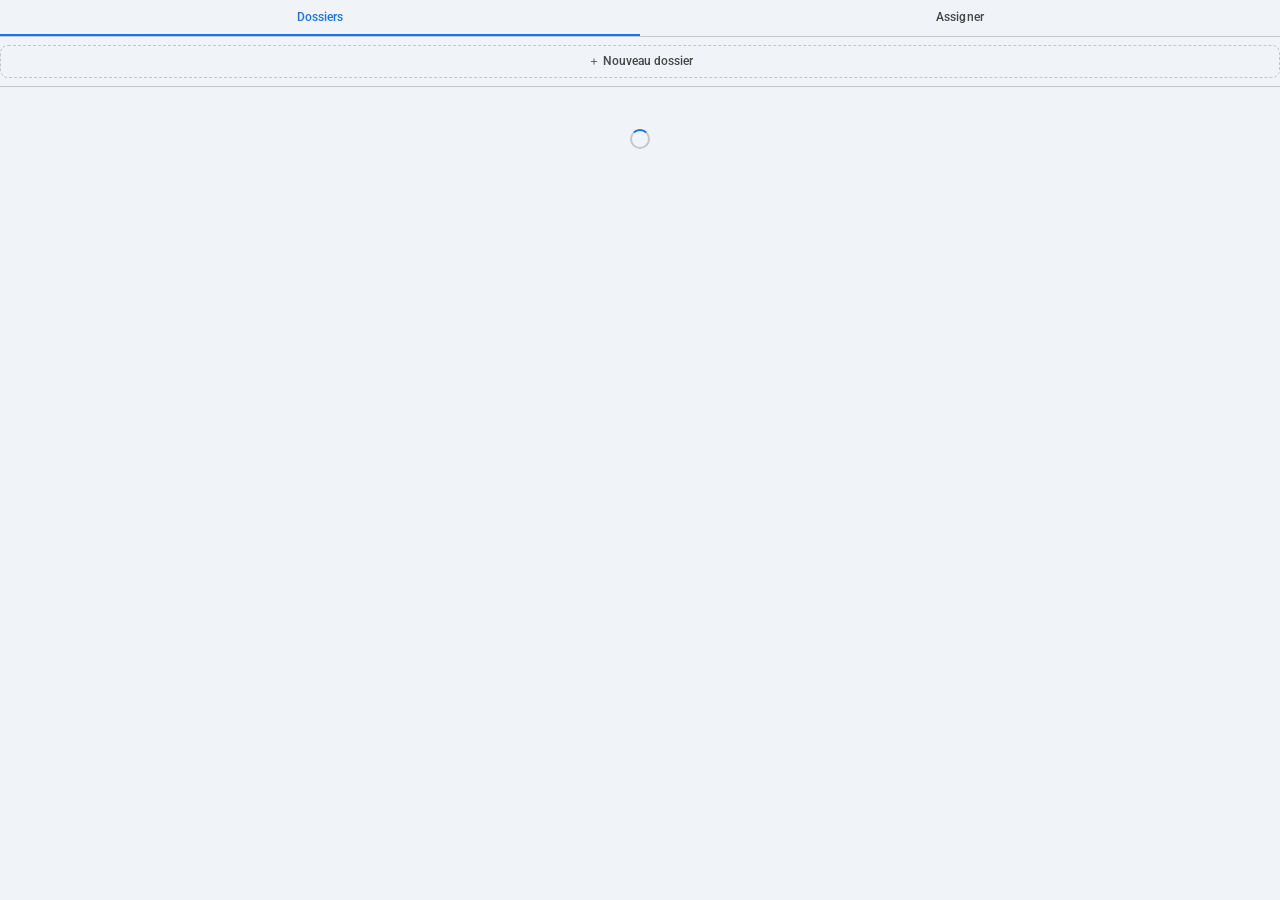
==== app/Sidebar.html @ 19b4f76b "Update Sidebar.html" ====
<!DOCTYPE html>
<html lang="fr">
<head>
<meta charset="UTF-8">
<style>
@import url('https://fonts.googleapis.com/css2?family=Google+Sans:wght@400;500;600&family=Roboto:wght@400;500&family=Roboto+Mono:wght@400;500&display=swap');

*, *::before, *::after { box-sizing: border-box; margin: 0; padding: 0; }

:root {
  --bg:       #f0f4f9;
  --surface:  #ffffff;
  --surface2: #f0f4f9;
  --border:   #c4c7c5;
  --border2:  #80868b;
  --text:     #1f1f1f;
  --text2:    #444746;
  --text3:    #5f6368;
  --accent:   #1a73e8;
  --accent2:  #1557b0;
  --danger:   #d93025;
  --warn:     #e37400;
  --success:  #188038;
  --radius:   8px;
  --radius-sm:4px;
}

body {
  font-family: 'Roboto', sans-serif;
  background: var(--bg);
  color: var(--text);
  font-size: 13px;
  padding: 0;
  min-height: 100vh;
  overflow-x: hidden;
}

::-webkit-scrollbar { width: 6px; }
::-webkit-scrollbar-track { background: transparent; }
::-webkit-scrollbar-thumb { background: var(--border); border-radius: 4px; }

/* ── TABS ── */
.tabs {
  display: flex;
  border-bottom: 1px solid var(--border);
  margin: 0;
  background: var(--bg);
}
.tab {
  flex: 1; padding: 10px 8px; text-align: center;
  font-size: 12px; font-weight: 500; font-family: 'Google Sans', 'Roboto', sans-serif;
  letter-spacing: 0.01em; cursor: pointer;
  color: var(--text2); border: none; background: transparent;
  border-bottom: 2px solid transparent;
  transition: color .15s, border-color .15s;
}
.tab:hover { color: var(--accent); background: rgba(26,115,232,.04); }
.tab.active { color: var(--accent); border-bottom-color: var(--accent); }

/* ── BUTTONS ── */
.btn {
  display: inline-flex; align-items: center; gap: 4px;
  height: 28px; padding: 0 12px; border-radius: var(--radius-sm);
  font-size: 12px; font-weight: 500; line-height: 1;
  font-family: 'Google Sans', 'Roboto', sans-serif;
  cursor: pointer; transition: all .15s; border: none;
  letter-spacing: 0.01em;
}
.btn-primary { background: var(--accent); color: #fff; }
.btn-primary:hover { background: var(--accent2); box-shadow: 0 1px 3px rgba(0,0,0,.2); }
.btn-ghost {
  background: transparent; color: var(--accent);
  border: 1px solid var(--border);
}
.btn-ghost:hover { background: rgba(26,115,232,.04); border-color: var(--accent); }
.btn-danger-soft { background: transparent; color: var(--danger); border: 1px solid rgba(217,48,37,.3); }
.btn-danger-soft:hover { background: rgba(217,48,37,.06); }
.btn-warn-soft { background: transparent; color: var(--warn); border: 1px solid rgba(227,116,0,.3); }
.btn-warn-soft:hover { background: rgba(227,116,0,.06); }
.btn-sm { padding: 5px 10px; }
.btn-full { width: 100%; justify-content: center; }

/* ── INPUT ── */
.input {
  width: 100%; height: 28px; padding: 0 10px;
  background: var(--surface); border: 1px solid var(--border);
  border-radius: var(--radius-sm); font-family: 'Roboto', sans-serif;
  font-size: 12px; line-height: 1; color: var(--text); outline: none;
  transition: border-color .15s, box-shadow .15s;
}
.input::placeholder { color: var(--text3); }
.input:focus {
  border-color: var(--accent);
  box-shadow: 0 0 0 2px rgba(26,115,232,.15);
}

.divider { border: none; border-top: 1px solid var(--border); margin: 8px 0; }

/* ── FOLDER CARD ── */
.folder-card {
  margin: 0 0 6px;
  background: var(--surface);
  border: 1px solid var(--border);
  border-radius: var(--radius);
  overflow: hidden;
  transition: box-shadow .2s, opacity .2s;
  position: relative;
}
.folder-card::before {
  content: ''; position: absolute; left: 0; top: 0; bottom: 0; width: 3px;
  background: var(--folder-color, transparent);
  border-radius: var(--radius) 0 0 var(--radius);
  box-shadow: var(--folder-color-shadow, none);
}
.folder-card:hover { box-shadow: 0 1px 4px rgba(0,0,0,.12); }
.folder-card.hidden-folder { opacity: .5; }
.folder-card.hidden-folder:hover { opacity: .75; }

.folder-header {
  display: flex; align-items: center; gap: 6px;
  padding: 8px 10px 8px 14px;
}
.folder-toggle {
  flex: 1; min-width: 0;
  display: flex; align-items: center; gap: 6px;
  background: none; border: none; padding: 0;
  cursor: pointer; color: inherit; text-align: left;
}
.folder-name {
  flex: 1; font-weight: 500; font-size: 13px;
  font-family: 'Google Sans', 'Roboto', sans-serif;
  overflow: hidden; text-overflow: ellipsis; white-space: nowrap;
  color: var(--text);
}
.folder-meta { display: flex; align-items: center; gap: 5px; flex-shrink: 0; }
.folder-count {
  font-size: 10px; font-weight: 500;
  font-family: 'Roboto Mono', monospace;
  color: var(--text2); background: var(--surface2);
  border: 1px solid var(--border); border-radius: 20px;
  padding: 1px 6px; min-width: 20px; text-align: center;
}

/* Pill visibilité dossier */
.vis-btn {
  padding: 2px 8px; border-radius: 20px;
  font-size: 11px; font-weight: 500;
  font-family: 'Google Sans', 'Roboto', sans-serif;
  cursor: pointer;
  border: 1px solid var(--border);
  background: var(--surface); color: var(--text2);
  transition: all .15s; white-space: nowrap;
}
.vis-btn:hover { border-color: var(--accent); color: var(--accent); background: rgba(26,115,232,.04); }
.vis-btn.is-hidden { color: var(--text3); }

.folder-chevron {
  width: 16px; height: 16px; flex-shrink: 0;
  color: var(--text3); transition: transform .2s ease;
  display: flex; align-items: center; justify-content: center;
}
.folder-chevron.open { transform: rotate(90deg); }

/* ── FOLDER BODY ── */
.folder-body { max-height: 0; overflow: hidden; transition: max-height .25s ease; border-top: 0px solid var(--border); }
.folder-body.open { max-height: 600px; border-top-width: 1px; }
.folder-body-inner { padding: 8px 10px; background: var(--surface); }

.folder-actions { display: flex; gap: 6px; margin-bottom: 8px; flex-wrap: wrap; align-items: center; }

.color-dot {
  width: 12px; height: 12px; flex-shrink: 0;
  border-radius: 3px; border: 1px solid rgba(0,0,0,.15);
  position: relative; overflow: hidden;
}
.color-dot.no-color { background: #fff; }
.color-dot.no-color::after {
  content: '';
  position: absolute; top: 50%; left: -2px; right: -2px;
  height: 1.5px; background: #d93025;
  transform: translateY(-50%) rotate(-45deg);
}

.color-row {
  display: inline-flex;
  align-items: stretch;
  height: 28px;
  border: 1px solid var(--border);
  border-radius: var(--radius-sm);
  background: var(--surface2);
  transition: border-color .15s;
}
.color-row:focus-within,
.color-row:hover { border-color: var(--border2); }

.color-pick-btn {
  display: inline-flex; align-items: center;
  padding: 0 10px;
  background: none; border: none;
  border-radius: var(--radius-sm) 0 0 var(--radius-sm);
  cursor: pointer;
  transition: background .15s;
}
.color-pick-btn:hover { background: rgba(0,0,0,.04); }
.color-row:not(.has-color) .color-pick-btn { border-radius: var(--radius-sm); }

.color-nocolor-btn {
  display: none; align-items: center;
  padding: 0 10px;
  background: none; border: none; border-left: 1px solid var(--border);
  border-radius: 0 var(--radius-sm) var(--radius-sm) 0;
  cursor: pointer; font-size: 14px; line-height: 1; color: var(--text3);
  transition: color .15s, background .15s;
  flex-shrink: 0;
}
.color-nocolor-btn:hover { color: var(--danger); background: rgba(217,48,37,.06); }
.color-row.has-color .color-nocolor-btn { display: inline-flex; }

.color-input-native {
  position: absolute; opacity: 0; width: 0; height: 0; pointer-events: none;
}

.rename-btn {
  display: inline-flex; align-items: center;
  height: 28px; padding: 0 10px; border-radius: var(--radius-sm);
  font-size: 12px; font-weight: 500; line-height: 1;
  font-family: 'Google Sans', 'Roboto', sans-serif;
  cursor: pointer; background: transparent;
  color: var(--text2); border: 1px solid var(--border);
  transition: all .15s;
}
.rename-btn:hover { background: var(--surface2); color: var(--text); border-color: var(--border2); }

.rename-confirm-btn {
  display: inline-flex; align-items: center;
  height: 28px; padding: 0 10px; border-radius: var(--radius-sm);
  font-size: 12px; font-weight: 500; line-height: 1;
  font-family: 'Google Sans', 'Roboto', sans-serif;
  cursor: pointer; border: 1px solid var(--accent);
  background: var(--accent); color: #fff;
  transition: all .15s;
}
.rename-confirm-btn:hover { background: var(--accent2); }
.rename-cancel-btn {
  display: inline-flex; align-items: center;
  height: 28px; padding: 0 10px; border-radius: var(--radius-sm);
  font-size: 12px; font-weight: 500; line-height: 1;
  font-family: 'Google Sans', 'Roboto', sans-serif;
  cursor: pointer; background: transparent;
  color: var(--text2); border: 1px solid var(--border);
  transition: all .15s;
}
.rename-cancel-btn:hover { background: var(--surface2); border-color: var(--border2); }

.delete-btn {
  display: inline-flex; align-items: center;
  height: 28px; padding: 0 10px; border-radius: var(--radius-sm);
  font-size: 12px; font-weight: 500; line-height: 1;
  font-family: 'Google Sans', 'Roboto', sans-serif;
  cursor: pointer; background: transparent;
  color: var(--danger); border: 1px solid rgba(217,48,37,.3);
  transition: all .15s;
}
.delete-btn:hover { background: rgba(217,48,37,.06); }

/* ── SHEET PILLS ── */
.sheet-pill {
  display: flex; align-items: center; gap: 6px;
  padding: 5px 6px; border-radius: var(--radius-sm); margin-bottom: 2px;
  font-size: 12px; transition: background .1s;
}
.sheet-pill:hover { background: var(--surface2); }
.sheet-pill.sheet-hidden { opacity: .45; }

.sheet-pill-name {
  flex: 1; overflow: hidden; text-overflow: ellipsis; white-space: nowrap;
  cursor: pointer; color: var(--text);
  background: none; border: none; padding: 0; font: inherit; text-align: left;
}
.sheet-pill-name:hover { color: var(--accent); }

.sheet-vis-btn {
  padding: 1px 7px; border-radius: 20px;
  font-size: 10px; font-weight: 500;
  font-family: 'Google Sans', 'Roboto', sans-serif;
  cursor: pointer; border: 1px solid var(--border);
  background: var(--bg); color: var(--text2);
  transition: all .15s; white-space: nowrap; flex-shrink: 0;
}
.sheet-vis-btn:hover { border-color: var(--accent); color: var(--accent); }

.pill-remove {
  background: none; border: none; cursor: pointer;
  color: var(--text3); font-size: 16px; padding: 0 1px;
  line-height: 1; flex-shrink: 0; transition: color .12s;
}
.pill-remove:hover { color: var(--danger); }

.sheet-pill-empty { color: var(--text3); font-size: 11px; font-style: italic; padding: 4px; text-align: center; }

/* ── RENAME INLINE ── */
.rename-input {
  border: none; background: transparent;
  font-family: 'Google Sans', 'Roboto', sans-serif;
  font-size: 13px; font-weight: 500; color: var(--text);
  outline: none; flex: 1; min-width: 0;
  border-bottom: 2px solid var(--accent); padding-bottom: 1px;
}

/* ── NEW FOLDER FORM ── */
.new-folder-form {
  margin: 8px 0; background: var(--surface);
  border: 1px solid var(--border); border-radius: var(--radius);
  padding: 10px; display: none; animation: slideDown .15s ease;
}
.new-folder-form.open { display: block; }
@keyframes slideDown { from { opacity:0; transform:translateY(-4px); } to { opacity:1; transform:none; } }
.form-row { display: flex; gap: 6px; align-items: center; }

.add-folder-btn {
  margin: 8px 0;
  display: flex; align-items: center; justify-content: center; gap: 6px;
  padding: 7px; background: transparent;
  border: 1px dashed var(--border); border-radius: var(--radius);
  color: var(--text2); font-size: 12px; font-weight: 500;
  font-family: 'Google Sans', 'Roboto', sans-serif;
  cursor: pointer; width: 100%;
  transition: all .15s;
}
.add-folder-btn:hover { border-color: var(--accent); color: var(--accent); background: rgba(26,115,232,.04); }

/* ── ASSIGN TAB ── */
.assign-sheet {
  display: flex; align-items: center; gap: 8px;
  padding: 6px 10px; background: var(--surface);
  border: 1px solid var(--border); border-radius: var(--radius-sm);
  margin-bottom: 4px; transition: border-color .15s;
}
.assign-sheet:hover { border-color: var(--border2); }
.assign-name { flex: 1; font-size: 12px; overflow: hidden; text-overflow: ellipsis; white-space: nowrap; color: var(--text); }
.assign-select {
  font-size: 11px; padding: 3px 6px;
  border: 1px solid var(--border); border-radius: var(--radius-sm);
  background: var(--surface2); font-family: 'Roboto', sans-serif;
  color: var(--text); cursor: pointer; max-width: 110px;
  outline: none; transition: border-color .15s;
}
.assign-select:focus { border-color: var(--accent); box-shadow: 0 0 0 2px rgba(26,115,232,.15); }

/* ── DELETE CONFIRM ── */
.delete-confirm {
  border-top: 1px solid rgba(217,48,37,.15);
  background: #fef7f6; padding: 10px;
  animation: slideDown .15s ease;
}
.delete-confirm-msg { font-size: 12px; color: var(--text2); margin-bottom: 8px; line-height: 1.5; }
.delete-confirm-msg strong { color: var(--text); }
.delete-confirm-actions { display: flex; gap: 6px; flex-wrap: wrap; }
.delete-confirm-actions .btn { font-size: 12px; padding: 5px 10px; }

/* ── EMPTY STATE ── */
.empty-state { padding: 28px 12px; text-align: center; color: var(--text3); }
.empty-icon { margin-bottom: 8px; opacity: .7; line-height: 1; }
.empty-title { font-size: 13px; font-weight: 500; color: var(--text2); margin-bottom: 4px; font-family: 'Google Sans', sans-serif; }
.empty-sub { font-size: 11px; line-height: 1.5; color: var(--text3); }

/* ── LOADER ── */
.loader { padding: 24px 12px; text-align: center; color: var(--text3); font-size: 12px; }
.loader::after {
  content: ''; display: block; width: 20px; height: 20px; margin: 10px auto 0;
  border: 2px solid var(--border); border-top-color: var(--accent);
  border-radius: 50%; animation: spin .7s linear infinite;
}
@keyframes spin { to { transform: rotate(360deg); } }

/* ── TOAST ── */
.toast {
  position: fixed; bottom: 12px; left: 12px; right: 12px;
  background: #3c4043; color: #fff;
  padding: 9px 12px; border-radius: var(--radius); font-size: 12px;
  z-index: 100; box-shadow: 0 2px 10px rgba(0,0,0,.2);
  display: flex; align-items: center; gap: 8px;
  animation: toastIn .2s ease;
}
.toast.hidden { display: none; }
.toast-dot { width: 6px; height: 6px; border-radius: 50%; background: var(--success); flex-shrink: 0; }
@keyframes toastIn { from { opacity:0; transform:translateY(6px); } to { opacity:1; transform:none; } }
</style>
</head>
<body>

<div class="tabs" role="tablist" aria-label="Navigation">
  <button class="tab active" id="tab-folders" role="tab" aria-selected="true"  aria-controls="view-folders" onclick="switchTab('folders')">Dossiers</button>
  <button class="tab"        id="tab-assign"  role="tab" aria-selected="false" aria-controls="view-assign"  onclick="switchTab('assign')">Assigner</button>
</div>

<div id="view-folders" role="tabpanel" aria-labelledby="tab-folders">
  <div class="new-folder-form" id="new-folder-form">
    <div class="form-row">
      <div class="color-row" id="new-color-row">
        <button type="button" class="color-pick-btn" id="new-color-btn"
          onclick="document.getElementById('new-color-input').click()"
          aria-label="Choisir une couleur">
          <span class="color-dot no-color" id="new-color-dot"></span>
        </button>
        <button type="button" class="color-nocolor-btn" onclick="handleNewColorClear()" aria-label="Supprimer la couleur" title="Supprimer la couleur">×</button>
        <input type="color" id="new-color-input" class="color-input-native" value="#1a73e8"
          onchange="handleNewColorChange(this.value)">
      </div>
      <input class="input" id="new-name" placeholder="Nom du dossier…"
        onkeydown="if(event.key==='Enter') confirmNewFolder()">
      <button class="btn btn-primary" onclick="confirmNewFolder()">Créer</button>
      <button class="btn btn-ghost"   onclick="cancelNewFolder()" aria-label="Annuler">✕</button>
    </div>
  </div>
  <button class="add-folder-btn" id="btn-add-folder" onclick="openNewFolderForm()">
    ＋ Nouveau dossier
  </button>
  <hr class="divider">
  <div id="folder-list"><div class="loader"></div></div>
</div>

<div id="view-assign" style="display:none" role="tabpanel" aria-labelledby="tab-assign">
  <div style="padding:8px 0 10px">
    <p style="font-size:11px;color:var(--text3);line-height:1.6">
      Associe chaque feuille à un dossier.<br>
      La couleur de l'onglet est appliquée automatiquement.
    </p>
  </div>
  <div id="assign-list"><div class="loader"></div></div>
</div>

<div class="toast hidden" id="toast" role="status" aria-live="polite">
  <span class="toast-dot" id="toast-dot"></span>
  <span id="toast-msg"></span>
</div>

<script>

// ═══════════════════════════════════════════
// ÉTAT
// ═══════════════════════════════════════════

let state         = { data: { folders: {}, assignments: {} }, sheets: [] };
let currentTab    = 'folders';
let openFolders   = new Set();
let hiddenFolders = new Set();
let hiddenSheets  = new Set();


// ═══════════════════════════════════════════
// UTILITAIRES
// ═══════════════════════════════════════════

const esc = str =>
  String(str)
    .replace(/&/g, '&amp;').replace(/</g, '&lt;').replace(/>/g, '&gt;')
    .replace(/"/g, '&quot;').replace(/'/g, '&#39;');

const showToast = (msg, type) => {
  const t   = document.getElementById('toast');
  const dot = document.getElementById('toast-dot');
  document.getElementById('toast-msg').textContent = msg;
  dot.style.background = type === 'err' ? '#d93025' : type === 'warn' ? '#e37400' : '#188038';
  t.classList.remove('hidden');
  t.style.animation = 'none'; void t.offsetWidth; t.style.animation = 'toastIn .2s ease';
  clearTimeout(t._timer);
  t._timer = setTimeout(() => t.classList.add('hidden'), 2400);
};


// ═══════════════════════════════════════════
// ÉTAT — HELPERS
// ═══════════════════════════════════════════

// Retourne les feuilles assignées à un dossier
const folderSheets = id =>
  state.sheets.filter(s => state.data.assignments[s.name] === id);

// Recalcule si un dossier est entièrement caché
const syncFolderHidden = id => {
  const sheets    = folderSheets(id);
  const allHidden = sheets.length > 0 && sheets.every(s => hiddenSheets.has(s.name));
  if (allHidden) hiddenFolders.add(id);
  else           hiddenFolders.delete(id);
};

// Applique la visibilité d'une feuille + resync son dossier
const setSheetHidden = (name, hidden) => {
  if (hidden) hiddenSheets.add(name);
  else        hiddenSheets.delete(name);
  Object.keys(state.data.folders).forEach(id => syncFolderHidden(id));
};

// Synchronise l'état caché depuis les données serveur
const syncHiddenFromServer = () => {
  hiddenSheets.clear();
  hiddenFolders.clear();
  state.sheets.forEach(s => { if (s.hidden) hiddenSheets.add(s.name); });
  Object.keys(state.data.folders).forEach(id => syncFolderHidden(id));
};


// ═══════════════════════════════════════════
// OPTIMISTIC UI
// ═══════════════════════════════════════════

const optimistic = (localUpdate, serverFn, ...args) => {
  localUpdate();
  render();
  google.script.run
    .withFailureHandler(() => showToast('⚠ Erreur serveur', 'err'))
    [serverFn](...args);
};


// ═══════════════════════════════════════════
// TEMPLATES HTML
// ═══════════════════════════════════════════

const ICON_FOLDER  = `<svg width="32" height="32" viewBox="0 0 24 24" fill="#bdc1c6" aria-hidden="true"><path d="M10 4H4c-1.1 0-2 .9-2 2v12c0 1.1.9 2 2 2h16c1.1 0 2-.9 2-2V8c0-1.1-.9-2-2-2h-8l-2-2z"/></svg>`;
const ICON_CHEVRON = `<svg width="16" height="16" viewBox="0 0 24 24" fill="currentColor" aria-hidden="true"><path d="M10 6L8.59 7.41 13.17 12l-4.58 4.59L10 18l6-6z"/></svg>`;

const tplEmpty = () => `
  <div class="empty-state">
    <div class="empty-icon">${ICON_FOLDER}</div>
    <div class="empty-title">Aucun dossier</div>
    <div class="empty-sub">Crée ton premier dossier<br>pour organiser tes feuilles.</div>
  </div>`;

const tplColorRow = (color, id) => {
  const dotClass = color ? '' : 'no-color';
  const dotStyle = color ? `background:${color}` : '';
  return `<div class="color-row ${color ? 'has-color' : ''}" id="color-row-${id}">
    <button type="button" class="color-pick-btn" id="color-btn-${id}"
      onclick="document.getElementById('color-input-${id}').click()"
      aria-label="Choisir une couleur">
      <span class="color-dot ${dotClass}" id="color-dot-${id}" style="${dotStyle}"></span>
    </button>
    <button type="button" class="color-nocolor-btn"
      onclick="handleColorClear('${id}')"
      aria-label="Supprimer la couleur" title="Supprimer la couleur">×</button>
    <input type="color" id="color-input-${id}" class="color-input-native"
      value="${color || '#1a73e8'}"
      onchange="handleColorChange('${id}',this.value)">
  </div>`;
};

const tplFolderActions = (id, f) =>
  `<div class="folder-actions">
    <button class="rename-btn" onclick="startRename('${id}')">Renommer</button>
    ${tplColorRow(f.color, id)}
    <button class="delete-btn" onclick="doDelete('${id}')">Supprimer</button>
  </div>`;

const tplSheet = s => {
  const hidden = hiddenSheets.has(s.name);
  return `<div class="sheet-pill ${hidden ? 'sheet-hidden' : ''}">
    <button class="sheet-pill-name" type="button" onclick="navTo('${esc(s.name)}')" title="${esc(s.name)}">${esc(s.name)}</button>
    <button class="sheet-vis-btn" onclick="toggleSheetVis('${esc(s.name)}',${hidden})">${hidden ? 'Afficher' : 'Masquer'}</button>
    <button class="pill-remove" onclick="unassign('${esc(s.name)}')" title="Retirer du dossier" aria-label="Retirer ${esc(s.name)} du dossier">×</button>
  </div>`;
};

const tplFolderCard = (id, f) => {
  const sheets   = folderSheets(id);
  const isOpen   = openFolders.has(id);
  const isHidden = hiddenFolders.has(id);
  const sheetsHtml = sheets.length
    ? sheets.map(tplSheet).join('')
    : '<div class="sheet-pill-empty">Aucune feuille assignée</div>';
  const isWhite  = f.color?.toLowerCase().replace(/\s/g, '') === '#ffffff';
  const cardStyle = f.color
    ? `--folder-color:${f.color};${isWhite ? '--folder-color-shadow:inset -1px 0 0 rgba(0,0,0,.2)' : ''}`
    : '';

  return `<div class="folder-card ${isHidden ? 'hidden-folder' : ''}"
    style="${cardStyle}"
    data-folder-id="${id}">
    <div class="folder-header">
      <button class="folder-toggle" type="button" aria-expanded="${isOpen}" onclick="toggleFolder('${id}')">
        <span class="folder-name" id="fname-${id}">${esc(f.name)}</span>
        <span class="folder-chevron ${isOpen ? 'open' : ''}" aria-hidden="true">${ICON_CHEVRON}</span>
      </button>
      <span class="folder-meta">
        <span class="folder-count" aria-label="${sheets.length} feuille${sheets.length !== 1 ? 's' : ''}">${sheets.length}</span>
        <button class="vis-btn ${isHidden ? 'is-hidden' : ''}" type="button"
          aria-label="${isHidden ? 'Afficher' : 'Masquer'} le dossier ${esc(f.name)}"
          onclick="toggleFolderVis('${id}',${isHidden})">
          ${isHidden ? 'Afficher' : 'Masquer'}
        </button>
      </span>
    </div>
    <div class="folder-body ${isOpen ? 'open' : ''}">
      <div class="folder-body-inner">
        ${tplFolderActions(id, f)}
        ${sheetsHtml}
      </div>
    </div>
  </div>`;
};

const tplAssignRow = s => {
  const { folders, assignments } = state.data;
  const assigned  = assignments[s.name];
  const hasFolder = assigned && folders[assigned];
  const folderColor = hasFolder ? folders[assigned].color : null;
  const dotHtml = !hasFolder
    ? '<span style="width:8px;height:8px;flex-shrink:0;display:inline-block" aria-hidden="true"></span>'
    : !folderColor
      ? '<svg width="8" height="8" viewBox="0 0 8 8" style="flex-shrink:0" aria-hidden="true"><circle cx="4" cy="4" r="3" fill="none" stroke="var(--border2)" stroke-width="1"/><line x1="1.5" y1="6.5" x2="6.5" y2="1.5" stroke="var(--border2)" stroke-width="1"/></svg>'
      : `<span style="width:8px;height:8px;border-radius:50%;background:${folderColor};border:1px solid rgba(0,0,0,.15);flex-shrink:0;display:inline-block" aria-hidden="true"></span>`;
  const opts = Object.entries(folders)
    .map(([id, f]) => `<option value="${id}" ${assigned === id ? 'selected' : ''}>${esc(f.name)}</option>`)
    .join('');
  return `<div class="assign-sheet">
    ${dotHtml}
    <span class="assign-name" title="${esc(s.name)}">${esc(s.name)}</span>
    <select class="assign-select" aria-label="Dossier pour ${esc(s.name)}" onchange="assignTo('${esc(s.name)}',this.value)">
      <option value="">— Aucun —</option>${opts}
    </select>
  </div>`;
};


// ═══════════════════════════════════════════
// RENDU
// ═══════════════════════════════════════════

const renderFolders = () => {
  const list    = document.getElementById('folder-list');
  const folders = state.data.folders;
  list.innerHTML = Object.keys(folders).length
    ? Object.entries(folders).map(([id, f]) => tplFolderCard(id, f)).join('')
    : tplEmpty();
};

const renderAssign = () => {
  const list = document.getElementById('assign-list');
  list.innerHTML = state.sheets.length
    ? `<div>${state.sheets.map(tplAssignRow).join('')}</div>`
    : `<div class="empty-state"><div class="empty-icon">📄</div><div class="empty-title">Aucune feuille</div></div>`;
};

const render = () => {
  if (currentTab === 'folders') renderFolders();
  else renderAssign();
};

function toggleFolder(id) {
  openFolders.has(id) ? openFolders.delete(id) : openFolders.add(id);
  render();
}


// ═══════════════════════════════════════════
// ONGLETS
// ═══════════════════════════════════════════

function switchTab(tab) {
  currentTab = tab;
  document.getElementById('view-folders').style.display = tab === 'folders' ? '' : 'none';
  document.getElementById('view-assign').style.display  = tab === 'assign'  ? '' : 'none';
  document.getElementById('tab-folders').classList.toggle('active', tab === 'folders');
  document.getElementById('tab-assign').classList.toggle('active',  tab === 'assign');
  document.getElementById('tab-folders').setAttribute('aria-selected', tab === 'folders');
  document.getElementById('tab-assign').setAttribute('aria-selected',  tab === 'assign');
  if (tab === 'assign') {
    document.getElementById('assign-list').innerHTML = '<div class="loader"></div>';
    google.script.run
      .withSuccessHandler(sheets => { state.sheets = sheets; render(); })
      .withFailureHandler(() => render())
      .getSheets();
  } else {
    render();
  }
}


// ═══════════════════════════════════════════
// VISIBILITÉ
// ═══════════════════════════════════════════

function toggleSheetVis(name, wasHidden) {
  const makeVisible = wasHidden;
  if (!makeVisible) {
    const visibleCount = state.sheets.filter(s => !hiddenSheets.has(s.name)).length;
    if (visibleCount <= 1) { showToast('Au moins une feuille doit rester visible', 'warn'); return; }
  }
  setSheetHidden(name, !makeVisible);
  render();
  showToast(makeVisible ? 'Feuille affichée' : 'Feuille masquée');
  if (makeVisible) google.script.run.withFailureHandler(() => showToast('⚠ Erreur', 'err')).showSheetByName(name);
  else             google.script.run.withFailureHandler(() => showToast('⚠ Erreur', 'err')).hideSheetByName(name);
}

function toggleFolderVis(id, wasHidden) {
  const makeVisible = wasHidden;
  const sheets = folderSheets(id);
  if (!makeVisible) {
    const visibleCount = state.sheets.filter(s => !hiddenSheets.has(s.name)).length;
    const wouldHide    = sheets.filter(s => !hiddenSheets.has(s.name)).length;
    if (wouldHide >= visibleCount) { showToast('Au moins une feuille doit rester visible', 'warn'); return; }
  }
  sheets.forEach(s => setSheetHidden(s.name, !makeVisible));
  if (makeVisible) hiddenFolders.delete(id); else hiddenFolders.add(id);
  render();
  showToast(makeVisible ? 'Dossier affiché' : 'Dossier masqué');
  google.script.run.withFailureHandler(() => showToast('⚠ Erreur', 'err')).toggleFolderVisibility(id, makeVisible);
}




// ═══════════════════════════════════════════
// COULEUR — PICKER NATIF
// ═══════════════════════════════════════════

// Met à jour la color-row d'un dossier existant en temps réel
function handleColorChange(id, hex) {
  const dot = document.getElementById('color-dot-' + id);
  const row = document.getElementById('color-row-' + id);
  if (!dot) return;
  dot.className        = 'color-dot';
  dot.style.background = hex;
  row?.classList.add('has-color');
  changeColor(id, hex);
}

function handleColorClear(id) {
  const dot = document.getElementById('color-dot-' + id);
  const row = document.getElementById('color-row-' + id);
  if (!dot) return;
  dot.className        = 'color-dot no-color';
  dot.style.background = '';
  row?.classList.remove('has-color');
  changeColor(id, '');
}

// Nouveau dossier — picker natif change
function handleNewColorChange(hex) {
  const dot = document.getElementById('new-color-dot');
  const row = document.getElementById('new-color-row');
  dot.className        = 'color-dot';
  dot.style.background = hex;
  row.classList.add('has-color');
}

function handleNewColorClear() {
  const dot = document.getElementById('new-color-dot');
  const row = document.getElementById('new-color-row');
  dot.className        = 'color-dot no-color';
  dot.style.background = '';
  row.classList.remove('has-color');
  document.getElementById('new-color-input').value = '#1a73e8';
}

const resetNewColor = () => handleNewColorClear();

const getNewColor = () => {
  const input = document.getElementById('new-color-input');
  const row   = document.getElementById('new-color-row');
  return row?.classList.contains('has-color') ? (input?.value || '') : '';
};


// ═══════════════════════════════════════════
// NOUVEAU DOSSIER
// ═══════════════════════════════════════════

function openNewFolderForm() {
  document.getElementById('new-folder-form').classList.add('open');
  document.getElementById('btn-add-folder').style.display = 'none';
  resetNewColor();
  setTimeout(() => document.getElementById('new-name').focus(), 80);
}

function cancelNewFolder() {
  document.getElementById('new-folder-form').classList.remove('open');
  document.getElementById('btn-add-folder').style.display = '';
  document.getElementById('new-name').value = '';
  resetNewColor();
}

function confirmNewFolder() {
  const name  = document.getElementById('new-name').value.trim();
  if (!name) { showToast('Donne un nom au dossier', 'warn'); return; }
  const color  = getNewColor();
  const tempId = 'f_temp_' + Date.now();

  state.data.folders[tempId] = { name, color };
  cancelNewFolder();
  showToast('Dossier créé');
  render();

  google.script.run
    .withSuccessHandler(realId => {
      if (!state.data.folders[tempId]) return;
      const d = state.data.folders[tempId];
      delete state.data.folders[tempId];
      state.data.folders[realId] = d;
      for (const s in state.data.assignments)
        if (state.data.assignments[s] === tempId) state.data.assignments[s] = realId;
      render();
    })
    .withFailureHandler(() => {
      delete state.data.folders[tempId];
      render();
      showToast('⚠ Erreur création', 'err');
    })
    .createFolder(name, color);
}


// ═══════════════════════════════════════════
// RENOMMAGE
// ═══════════════════════════════════════════

function startRename(id) {
  document.querySelectorAll('.delete-confirm').forEach(el => el.remove());
  const span = document.getElementById('fname-' + id);
  const cur  = state.data.folders[id]?.name || '';
  span.innerHTML = `<input class="rename-input" id="rename-input-${id}" value="${esc(cur)}"
    onclick="event.stopPropagation()"
    onkeydown="if(event.key==='Enter')commitRename('${id}');if(event.key==='Escape')cancelRename('${id}','${esc(cur)}')">`;
  span.querySelector('input').focus();
  const actions = document.querySelector(`[data-folder-id="${id}"] .folder-actions`);
  actions.innerHTML = `
    <button class="rename-confirm-btn" onclick="commitRename('${id}')">✓ Valider</button>
    <button class="rename-cancel-btn"  onclick="cancelRename('${id}','${esc(cur)}')">✕ Annuler</button>`;
}

function commitRename(id) {
  const input = document.getElementById('rename-input-' + id);
  if (input) doRename(id, input.value);
}

function cancelRename(id, original) {
  const span = document.getElementById('fname-' + id);
  if (span) span.innerHTML = esc(original);
  const actions = document.querySelector(`[data-folder-id="${id}"] .folder-actions`);
  if (actions) actions.innerHTML = tplFolderActions(id, state.data.folders[id] || {});
}

const doRename = (id, val) => {
  val = val.trim();
  if (!val || val === state.data.folders[id]?.name) { render(); return; }
  optimistic(() => { state.data.folders[id].name = val; showToast('Renommé'); }, 'renameFolder', id, val);
};


// ═══════════════════════════════════════════
// COULEUR — SERVEUR
// ═══════════════════════════════════════════

const changeColor = (id, color) => {
  optimistic(() => { state.data.folders[id].color = color; }, 'updateFolderColor', id, color);
};


// ═══════════════════════════════════════════
// SUPPRESSION
// ═══════════════════════════════════════════


function doDelete(id) {
  document.querySelectorAll('.delete-confirm').forEach(el => el.remove());
  const card  = document.querySelector(`[data-folder-id="${id}"]`);
  if (!card) return;
  const count = folderSheets(id).length;
  // Dossier vide → suppression directe sans confirmation
  if (count === 0) { confirmDissociate(id, 'Dossier vide supprimé'); return; }
  const name  = state.data.folders[id]?.name || '';
  const panel = document.createElement('div');
  panel.className = 'delete-confirm';
  panel.innerHTML = `
    <div class="delete-confirm-msg">
      Que faire des <strong>${count} feuille${count > 1 ? 's' : ''}</strong> de <strong>${esc(name)}</strong> ?
    </div>
    <div class="delete-confirm-actions">
      <button class="btn btn-warn-soft"   onclick="confirmDissociate('${id}')">Dissocier les feuilles</button>
      <button class="btn btn-danger-soft" onclick="confirmDeleteAll('${id}')">Tout supprimer</button>
      <button class="btn btn-ghost"       onclick="this.closest('.delete-confirm').remove()">Annuler</button>
    </div>`;
  card.appendChild(panel);
}

function confirmDissociate(id, toastMsg) {
  const msg = toastMsg || 'Dossier supprimé, feuilles conservées';
  optimistic(() => {
    delete state.data.folders[id];
    for (const s in state.data.assignments)
      if (state.data.assignments[s] === id) delete state.data.assignments[s];
    hiddenFolders.delete(id);
    showToast(msg);
  }, 'deleteFolder', id);
}

// Panel de confirmation inline — remplace confirm() natif
const showInlineConfirm = (card, message, onConfirm) => {
  document.querySelectorAll('.delete-confirm').forEach(el => el.remove());
  const panel = document.createElement('div');
  panel.className = 'delete-confirm';
  panel.innerHTML = `
    <div class="delete-confirm-msg">${message}</div>
    <div class="delete-confirm-actions">
      <button type="button" class="btn btn-danger-soft" id="ic-ok">Confirmer</button>
      <button type="button" class="btn btn-ghost"       id="ic-cancel">Annuler</button>
    </div>`;
  card.appendChild(panel);
  panel.querySelector('#ic-ok').onclick     = () => { panel.remove(); onConfirm(); };
  panel.querySelector('#ic-cancel').onclick = () => panel.remove();
};

function confirmDeleteAll(id) {
  const name      = state.data.folders[id]?.name || '';
  const sheets    = folderSheets(id);
  const names     = sheets.map(s => s.name);
  const remaining = state.sheets.filter(s => !names.includes(s.name));

  if (remaining.length === 0) {
    showToast('Impossible : au moins une feuille doit rester', 'warn');
    return;
  }

  const card = document.querySelector(`[data-folder-id="${id}"]`);
  showInlineConfirm(
    card,
    `Supprimer définitivement <strong>${esc(name)}</strong> et ses <strong>${sheets.length} feuille${sheets.length > 1 ? 's' : ''}</strong> ? Cette action est irréversible.`,
    () => optimistic(() => {
      state.sheets = remaining;
      delete state.data.folders[id];
      for (const s in state.data.assignments)
        if (state.data.assignments[s] === id) delete state.data.assignments[s];
      hiddenFolders.delete(id);
      names.forEach(n => hiddenSheets.delete(n));
      showToast('Dossier et feuilles supprimés');
    }, 'deleteFolderAndSheets', id)
  );
}


// ═══════════════════════════════════════════
// ASSIGNATION
// ═══════════════════════════════════════════

function assignTo(sheetName, folderId) {
  optimistic(() => {
    if (!folderId) delete state.data.assignments[sheetName];
    else state.data.assignments[sheetName] = folderId;
    showToast('Assigné');
  }, 'assignSheet', sheetName, folderId);
}

function unassign(sheetName) {
  optimistic(
    () => { delete state.data.assignments[sheetName]; showToast('Retiré'); },
    'assignSheet', sheetName, null
  );
}


// ═══════════════════════════════════════════
// NAVIGATION
// ═══════════════════════════════════════════

function navTo(name) { google.script.run.goToSheet(name); showToast('→ ' + name); }


// ═══════════════════════════════════════════
// INIT
// ═══════════════════════════════════════════

const init = () => {
  google.script.run
    .withSuccessHandler(s => { state = s; syncHiddenFromServer(); render(); })
    .withFailureHandler(() => showToast('Erreur chargement', 'err'))
    .getFullState();
};

init();
</script>
</body>
</html>
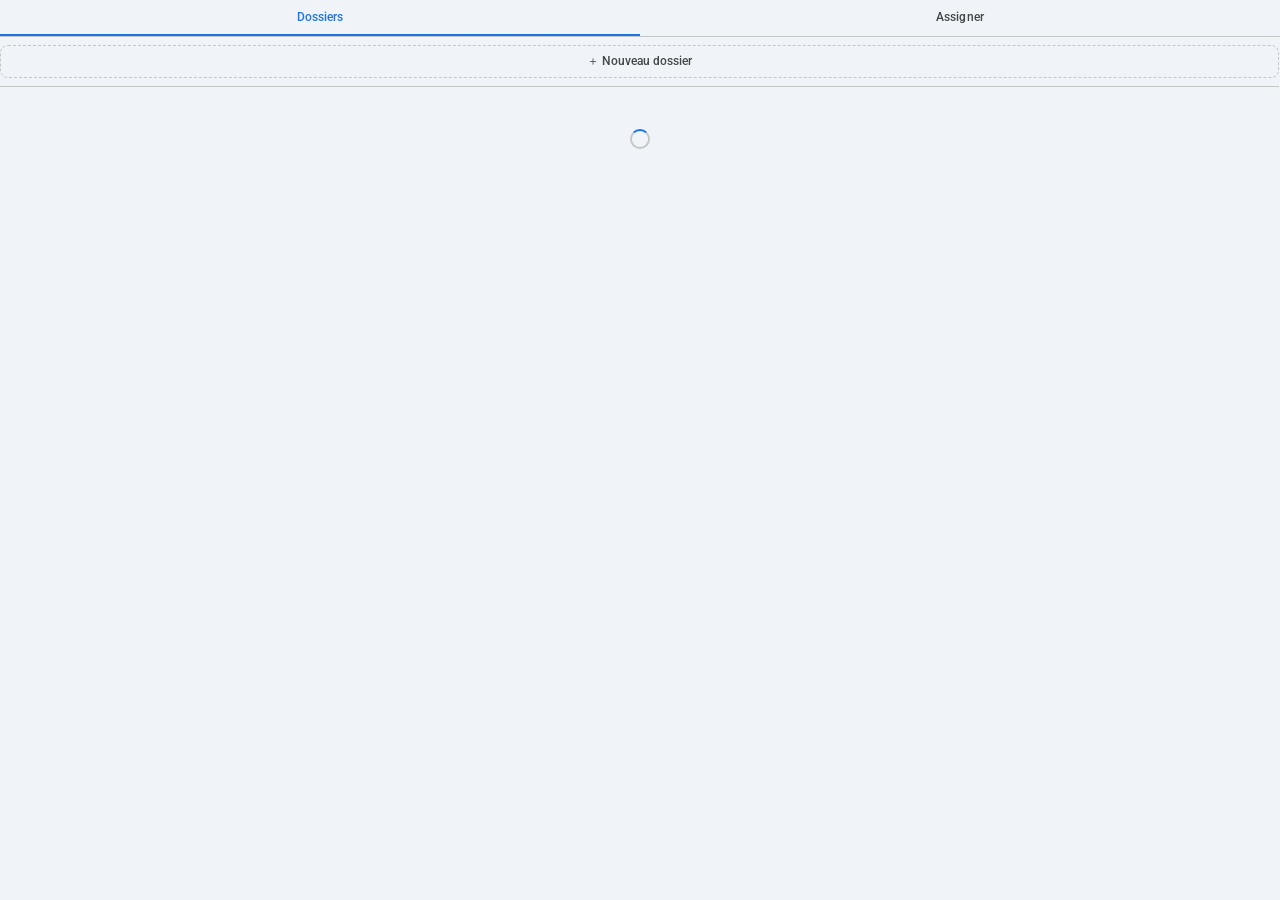
==== commit 1d03ff29: "Update Sidebar.html" ====
--- a/app/Sidebar.html
+++ b/app/Sidebar.html
@@ -169,14 +169,15 @@
 .folder-actions { display: flex; gap: 6px; margin-bottom: 8px; flex-wrap: wrap; align-items: center; }
 
 .color-dot {
-  width: 12px; height: 12px; flex-shrink: 0;
-  border-radius: 3px; border: 1px solid rgba(0,0,0,.15);
+  width: 28px; height: 28px; flex-shrink: 0;
+  border-radius: 3px 0 0 3px;
+  border: 1px solid rgba(0, 0, 0, .15);
   position: relative; overflow: hidden;
 }
-.color-dot.no-color { background: #fff; }
+.color-dot.no-color { background: #fff; border-radius: 3px; }
 .color-dot.no-color::after {
   content: '';
-  position: absolute; top: 50%; left: -2px; right: -2px;
+  position: absolute; top: 50%; left: 2px; right: 2px;
   height: 1.5px; background: #d93025;
   transform: translateY(-50%) rotate(-45deg);
 }
@@ -185,7 +186,7 @@
   display: inline-flex;
   align-items: stretch;
   height: 28px;
-  border: 1px solid var(--border);
+  border: none;
   border-radius: var(--radius-sm);
   background: var(--surface2);
   transition: border-color .15s;
@@ -195,7 +196,7 @@
 
 .color-pick-btn {
   display: inline-flex; align-items: center;
-  padding: 0 10px;
+  padding: 0;
   background: none; border: none;
   border-radius: var(--radius-sm) 0 0 var(--radius-sm);
   cursor: pointer;
@@ -206,10 +207,10 @@
 
 .color-nocolor-btn {
   display: none; align-items: center;
-  padding: 0 10px;
-  background: none; border: none; border-left: 1px solid var(--border);
+  padding: 0 8px;
+  background: none; border: none;
   border-radius: 0 var(--radius-sm) var(--radius-sm) 0;
-  cursor: pointer; font-size: 14px; line-height: 1; color: var(--text3);
+  cursor: pointer; font-size: 18px; line-height: 1; color: var(--text3);
   transition: color .15s, background .15s;
   flex-shrink: 0;
 }
@@ -308,6 +309,7 @@
 }
 
 /* ── NEW FOLDER FORM ── */
+#view-folders { margin-right: 1px; }
 .new-folder-form {
   margin: 8px 0; background: var(--surface);
   border: 1px solid var(--border); border-radius: var(--radius);
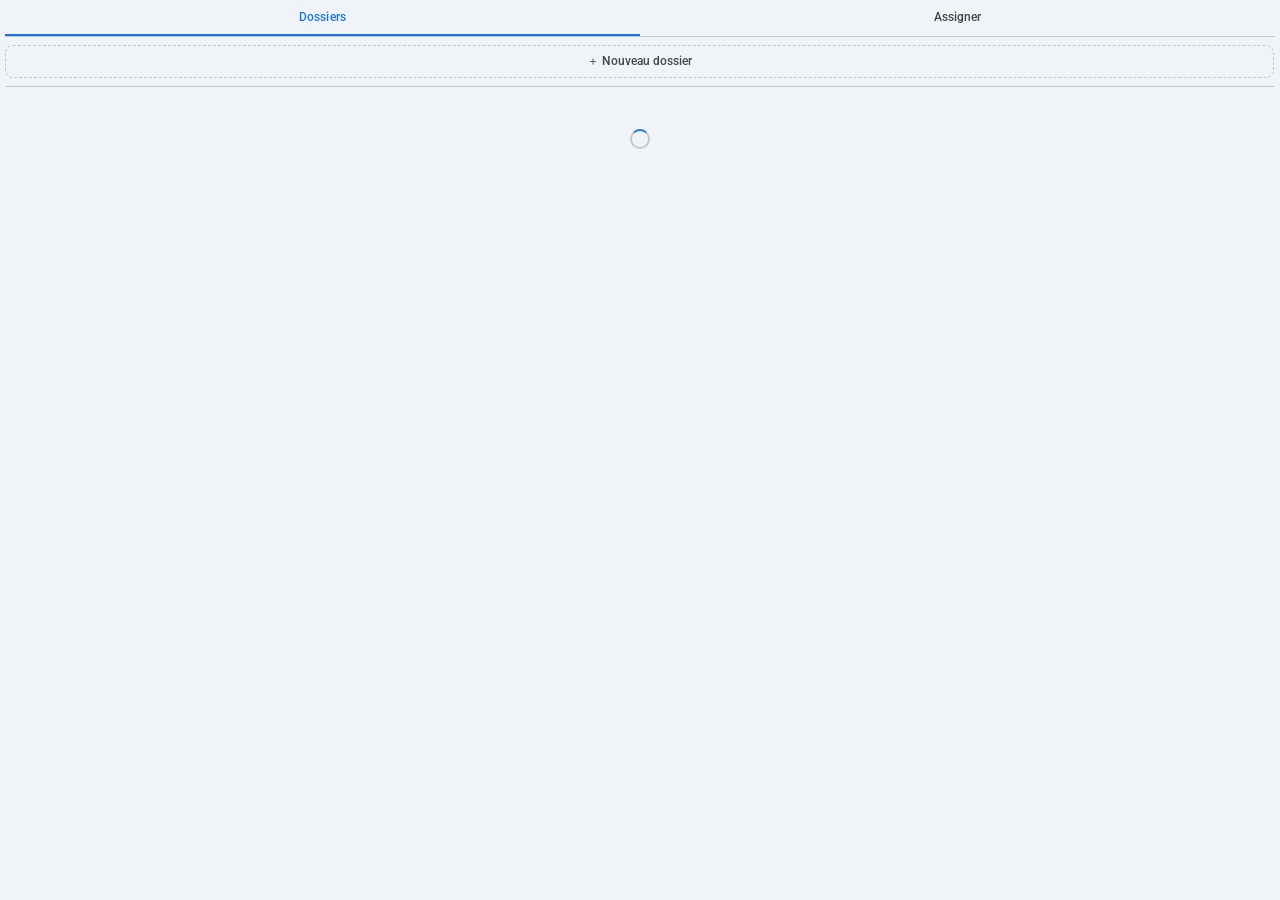
==== commit 0359c78a: "Update Sidebar.html" ====
--- a/app/Sidebar.html
+++ b/app/Sidebar.html
@@ -30,14 +30,14 @@
   background: var(--bg);
   color: var(--text);
   font-size: 13px;
-  padding: 0;
+  padding: 0 5px 10px;
   min-height: 100vh;
   overflow-x: hidden;
 }
 
 ::-webkit-scrollbar { width: 6px; }
 ::-webkit-scrollbar-track { background: transparent; }
-::-webkit-scrollbar-thumb { background: var(--border); border-radius: 4px; }
+::-webkit-scrollbar-thumb { background: var(--border); }
 
 /* ── TABS ── */
 .tabs {
@@ -79,6 +79,13 @@
 .btn-warn-soft:hover { background: rgba(227,116,0,.06); }
 .btn-sm { padding: 5px 10px; }
 .btn-full { width: 100%; justify-content: center; }
+
+/* Bouton renommer / annuler-renommage — couleur neutre sur base .btn */
+.rename-btn {
+  background: transparent; color: var(--text2);
+  border: 1px solid var(--border); padding: 0 10px;
+}
+.rename-btn:hover { background: var(--surface2); color: var(--text); border-color: var(--border2); }
 
 /* ── INPUT ── */
 .input {
@@ -158,6 +165,7 @@
   width: 16px; height: 16px; flex-shrink: 0;
   color: var(--text3); transition: transform .2s ease;
   display: flex; align-items: center; justify-content: center;
+  cursor: pointer;
 }
 .folder-chevron.open { transform: rotate(90deg); }
 
@@ -221,85 +229,7 @@
   position: absolute; opacity: 0; width: 0; height: 0; pointer-events: none;
 }
 
-.rename-btn {
-  display: inline-flex; align-items: center;
-  height: 28px; padding: 0 10px; border-radius: var(--radius-sm);
-  font-size: 12px; font-weight: 500; line-height: 1;
-  font-family: 'Google Sans', 'Roboto', sans-serif;
-  cursor: pointer; background: transparent;
-  color: var(--text2); border: 1px solid var(--border);
-  transition: all .15s;
-}
-.rename-btn:hover { background: var(--surface2); color: var(--text); border-color: var(--border2); }
-
-.rename-confirm-btn {
-  display: inline-flex; align-items: center;
-  height: 28px; padding: 0 10px; border-radius: var(--radius-sm);
-  font-size: 12px; font-weight: 500; line-height: 1;
-  font-family: 'Google Sans', 'Roboto', sans-serif;
-  cursor: pointer; border: 1px solid var(--accent);
-  background: var(--accent); color: #fff;
-  transition: all .15s;
-}
-.rename-confirm-btn:hover { background: var(--accent2); }
-.rename-cancel-btn {
-  display: inline-flex; align-items: center;
-  height: 28px; padding: 0 10px; border-radius: var(--radius-sm);
-  font-size: 12px; font-weight: 500; line-height: 1;
-  font-family: 'Google Sans', 'Roboto', sans-serif;
-  cursor: pointer; background: transparent;
-  color: var(--text2); border: 1px solid var(--border);
-  transition: all .15s;
-}
-.rename-cancel-btn:hover { background: var(--surface2); border-color: var(--border2); }
-
-.delete-btn {
-  display: inline-flex; align-items: center;
-  height: 28px; padding: 0 10px; border-radius: var(--radius-sm);
-  font-size: 12px; font-weight: 500; line-height: 1;
-  font-family: 'Google Sans', 'Roboto', sans-serif;
-  cursor: pointer; background: transparent;
-  color: var(--danger); border: 1px solid rgba(217,48,37,.3);
-  transition: all .15s;
-}
-.delete-btn:hover { background: rgba(217,48,37,.06); }
-
-/* ── SHEET PILLS ── */
-.sheet-pill {
-  display: flex; align-items: center; gap: 6px;
-  padding: 5px 6px; border-radius: var(--radius-sm); margin-bottom: 2px;
-  font-size: 12px; transition: background .1s;
-}
-.sheet-pill:hover { background: var(--surface2); }
-.sheet-pill.sheet-hidden { opacity: .45; }
-
-.sheet-pill-name {
-  flex: 1; overflow: hidden; text-overflow: ellipsis; white-space: nowrap;
-  cursor: pointer; color: var(--text);
-  background: none; border: none; padding: 0; font: inherit; text-align: left;
-}
-.sheet-pill-name:hover { color: var(--accent); }
-
-.sheet-vis-btn {
-  padding: 1px 7px; border-radius: 20px;
-  font-size: 10px; font-weight: 500;
-  font-family: 'Google Sans', 'Roboto', sans-serif;
-  cursor: pointer; border: 1px solid var(--border);
-  background: var(--bg); color: var(--text2);
-  transition: all .15s; white-space: nowrap; flex-shrink: 0;
-}
-.sheet-vis-btn:hover { border-color: var(--accent); color: var(--accent); }
-
-.pill-remove {
-  background: none; border: none; cursor: pointer;
-  color: var(--text3); font-size: 16px; padding: 0 1px;
-  line-height: 1; flex-shrink: 0; transition: color .12s;
-}
-.pill-remove:hover { color: var(--danger); }
-
-.sheet-pill-empty { color: var(--text3); font-size: 11px; font-style: italic; padding: 4px; text-align: center; }
-
-/* ── RENAME INLINE ── */
+/* ── RENAME INPUT ── */
 .rename-input {
   border: none; background: transparent;
   font-family: 'Google Sans', 'Roboto', sans-serif;
@@ -348,6 +278,41 @@
   outline: none; transition: border-color .15s;
 }
 .assign-select:focus { border-color: var(--accent); box-shadow: 0 0 0 2px rgba(26,115,232,.15); }
+
+/* ── SHEET PILLS ── */
+.sheet-pill {
+  display: flex; align-items: center; gap: 6px;
+  padding: 5px 6px; border-radius: var(--radius-sm); margin-bottom: 2px;
+  font-size: 12px; transition: background .1s;
+}
+.sheet-pill:hover { background: var(--surface2); }
+.sheet-pill.sheet-hidden { opacity: .45; }
+
+.sheet-pill-name {
+  flex: 1; overflow: hidden; text-overflow: ellipsis; white-space: nowrap;
+  cursor: pointer; color: var(--text);
+  background: none; border: none; padding: 0; font: inherit; text-align: left;
+}
+.sheet-pill-name:hover { color: var(--accent); }
+
+.sheet-vis-btn {
+  padding: 1px 7px; border-radius: 20px;
+  font-size: 10px; font-weight: 500;
+  font-family: 'Google Sans', 'Roboto', sans-serif;
+  cursor: pointer; border: 1px solid var(--border);
+  background: var(--bg); color: var(--text2);
+  transition: all .15s; white-space: nowrap; flex-shrink: 0;
+}
+.sheet-vis-btn:hover { border-color: var(--accent); color: var(--accent); }
+
+.pill-remove {
+  background: none; border: none; cursor: pointer;
+  color: var(--text3); font-size: 16px; padding: 0 1px;
+  line-height: 1; flex-shrink: 0; transition: color .12s;
+}
+.pill-remove:hover { color: var(--danger); }
+
+.sheet-pill-empty { color: var(--text3); font-size: 11px; font-style: italic; padding: 4px; text-align: center; }
 
 /* ── DELETE CONFIRM ── */
 .delete-confirm {
@@ -454,20 +419,20 @@
 // UTILITAIRES
 // ═══════════════════════════════════════════
 
-const esc = str =>
-  String(str)
-    .replace(/&/g, '&amp;').replace(/</g, '&lt;').replace(/>/g, '&gt;')
-    .replace(/"/g, '&quot;').replace(/'/g, '&#39;');
+const esc = s => String(s).replace(/[&<>"']/g, c => ({'&':'&amp;','<':'&lt;','>':'&gt;','"':'&quot;',"'":'&#39;'}[c]));
+
+// Éléments toast cachés — évite 3 querySelector à chaque action
+const $toast    = document.getElementById('toast');
+const $toastDot = document.getElementById('toast-dot');
+const $toastMsg = document.getElementById('toast-msg');
 
 const showToast = (msg, type) => {
-  const t   = document.getElementById('toast');
-  const dot = document.getElementById('toast-dot');
-  document.getElementById('toast-msg').textContent = msg;
-  dot.style.background = type === 'err' ? '#d93025' : type === 'warn' ? '#e37400' : '#188038';
-  t.classList.remove('hidden');
-  t.style.animation = 'none'; void t.offsetWidth; t.style.animation = 'toastIn .2s ease';
-  clearTimeout(t._timer);
-  t._timer = setTimeout(() => t.classList.add('hidden'), 2400);
+  $toastMsg.textContent = msg;
+  $toastDot.style.background = type === 'err' ? '#d93025' : type === 'warn' ? '#e37400' : '#188038';
+  $toast.classList.remove('hidden');
+  $toast.style.animation = 'none'; void $toast.offsetWidth; $toast.style.animation = 'toastIn .2s ease';
+  clearTimeout($toast._timer);
+  $toast._timer = setTimeout(() => $toast.classList.add('hidden'), 2400);
 };
 
 
@@ -478,6 +443,9 @@
 // Retourne les feuilles assignées à un dossier
 const folderSheets = id =>
   state.sheets.filter(s => state.data.assignments[s.name] === id);
+
+// Nombre de feuilles visibles (partagé entre toggleSheetVis / toggleFolderVis)
+const visibleCount = () => state.sheets.filter(s => !hiddenSheets.has(s.name)).length;
 
 // Recalcule si un dossier est entièrement caché
 const syncFolderHidden = id => {
@@ -489,17 +457,22 @@
 
 // Applique la visibilité d'une feuille + resync son dossier
 const setSheetHidden = (name, hidden) => {
-  if (hidden) hiddenSheets.add(name);
-  else        hiddenSheets.delete(name);
-  Object.keys(state.data.folders).forEach(id => syncFolderHidden(id));
+  hiddenSheets[hidden ? 'add' : 'delete'](name);
+  for (const id in state.data.folders) syncFolderHidden(id);
 };
 
 // Synchronise l'état caché depuis les données serveur
 const syncHiddenFromServer = () => {
   hiddenSheets.clear();
   hiddenFolders.clear();
-  state.sheets.forEach(s => { if (s.hidden) hiddenSheets.add(s.name); });
-  Object.keys(state.data.folders).forEach(id => syncFolderHidden(id));
+  state.sheets.forEach(s => s.hidden && hiddenSheets.add(s.name));
+  for (const id in state.data.folders) syncFolderHidden(id);
+};
+
+// Dissocie toutes les feuilles d'un dossier dans l'état local
+const clearFolderAssignments = id => {
+  for (const s in state.data.assignments)
+    if (state.data.assignments[s] === id) delete state.data.assignments[s];
 };
 
 
@@ -550,17 +523,18 @@
 
 const tplFolderActions = (id, f) =>
   `<div class="folder-actions">
-    <button class="rename-btn" onclick="startRename('${id}')">Renommer</button>
+    <button class="btn rename-btn" onclick="startRename('${id}')">Renommer</button>
     ${tplColorRow(f.color, id)}
-    <button class="delete-btn" onclick="doDelete('${id}')">Supprimer</button>
+    <button class="btn btn-danger-soft" onclick="doDelete('${id}')">Supprimer</button>
   </div>`;
 
 const tplSheet = s => {
+  const n      = esc(s.name);
   const hidden = hiddenSheets.has(s.name);
   return `<div class="sheet-pill ${hidden ? 'sheet-hidden' : ''}">
-    <button class="sheet-pill-name" type="button" onclick="navTo('${esc(s.name)}')" title="${esc(s.name)}">${esc(s.name)}</button>
-    <button class="sheet-vis-btn" onclick="toggleSheetVis('${esc(s.name)}',${hidden})">${hidden ? 'Afficher' : 'Masquer'}</button>
-    <button class="pill-remove" onclick="unassign('${esc(s.name)}')" title="Retirer du dossier" aria-label="Retirer ${esc(s.name)} du dossier">×</button>
+    <button class="sheet-pill-name" type="button" onclick="navTo('${n}')" title="${n}">${n}</button>
+    <button class="sheet-vis-btn" onclick="toggleSheetVis('${n}',${hidden})">${hidden ? 'Afficher' : 'Masquer'}</button>
+    <button class="pill-remove" onclick="unassign('${n}')" title="Retirer du dossier" aria-label="Retirer ${n} du dossier">×</button>
   </div>`;
 };
 
@@ -571,7 +545,7 @@
   const sheetsHtml = sheets.length
     ? sheets.map(tplSheet).join('')
     : '<div class="sheet-pill-empty">Aucune feuille assignée</div>';
-  const isWhite  = f.color?.toLowerCase().replace(/\s/g, '') === '#ffffff';
+  const isWhite   = f.color?.toLowerCase() === '#ffffff';
   const cardStyle = f.color
     ? `--folder-color:${f.color};${isWhite ? '--folder-color-shadow:inset -1px 0 0 rgba(0,0,0,.2)' : ''}`
     : '';
@@ -582,7 +556,6 @@
     <div class="folder-header">
       <button class="folder-toggle" type="button" aria-expanded="${isOpen}" onclick="toggleFolder('${id}')">
         <span class="folder-name" id="fname-${id}">${esc(f.name)}</span>
-        <span class="folder-chevron ${isOpen ? 'open' : ''}" aria-hidden="true">${ICON_CHEVRON}</span>
       </button>
       <span class="folder-meta">
         <span class="folder-count" aria-label="${sheets.length} feuille${sheets.length !== 1 ? 's' : ''}">${sheets.length}</span>
@@ -592,6 +565,7 @@
           ${isHidden ? 'Afficher' : 'Masquer'}
         </button>
       </span>
+      <span class="folder-chevron ${isOpen ? 'open' : ''}" aria-hidden="true" onclick="toggleFolder('${id}')">${ICON_CHEVRON}</span>
     </div>
     <div class="folder-body ${isOpen ? 'open' : ''}">
       <div class="folder-body-inner">
@@ -604,8 +578,9 @@
 
 const tplAssignRow = s => {
   const { folders, assignments } = state.data;
-  const assigned  = assignments[s.name];
-  const hasFolder = assigned && folders[assigned];
+  const n           = esc(s.name);
+  const assigned    = assignments[s.name];
+  const hasFolder   = assigned && folders[assigned];
   const folderColor = hasFolder ? folders[assigned].color : null;
   const dotHtml = !hasFolder
     ? '<span style="width:8px;height:8px;flex-shrink:0;display:inline-block" aria-hidden="true"></span>'
@@ -617,8 +592,8 @@
     .join('');
   return `<div class="assign-sheet">
     ${dotHtml}
-    <span class="assign-name" title="${esc(s.name)}">${esc(s.name)}</span>
-    <select class="assign-select" aria-label="Dossier pour ${esc(s.name)}" onchange="assignTo('${esc(s.name)}',this.value)">
+    <span class="assign-name" title="${n}">${n}</span>
+    <select class="assign-select" aria-label="Dossier pour ${n}" onchange="assignTo('${n}',this.value)">
       <option value="">— Aucun —</option>${opts}
     </select>
   </div>`;
@@ -630,10 +605,9 @@
 // ═══════════════════════════════════════════
 
 const renderFolders = () => {
-  const list    = document.getElementById('folder-list');
-  const folders = state.data.folders;
-  list.innerHTML = Object.keys(folders).length
-    ? Object.entries(folders).map(([id, f]) => tplFolderCard(id, f)).join('')
+  const entries = Object.entries(state.data.folders);
+  document.getElementById('folder-list').innerHTML = entries.length
+    ? entries.map(([id, f]) => tplFolderCard(id, f)).join('')
     : tplEmpty();
 };
 
@@ -649,9 +623,15 @@
   else renderAssign();
 };
 
+// Mise à jour DOM directe — évite render() complet pour la simple ouverture/fermeture
 function toggleFolder(id) {
   openFolders.has(id) ? openFolders.delete(id) : openFolders.add(id);
-  render();
+  const isOpen = openFolders.has(id);
+  const card   = document.querySelector(`[data-folder-id="${id}"]`);
+  if (!card) return render();
+  card.querySelector('.folder-body').classList.toggle('open', isOpen);
+  card.querySelector('.folder-chevron').classList.toggle('open', isOpen);
+  card.querySelector('.folder-toggle').setAttribute('aria-expanded', isOpen);
 }
 
 
@@ -661,103 +641,76 @@
 
 function switchTab(tab) {
   currentTab = tab;
-  document.getElementById('view-folders').style.display = tab === 'folders' ? '' : 'none';
-  document.getElementById('view-assign').style.display  = tab === 'assign'  ? '' : 'none';
-  document.getElementById('tab-folders').classList.toggle('active', tab === 'folders');
-  document.getElementById('tab-assign').classList.toggle('active',  tab === 'assign');
-  document.getElementById('tab-folders').setAttribute('aria-selected', tab === 'folders');
-  document.getElementById('tab-assign').setAttribute('aria-selected',  tab === 'assign');
-  if (tab === 'assign') {
+  const isFolders = tab === 'folders';
+  document.getElementById('view-folders').style.display = isFolders ? '' : 'none';
+  document.getElementById('view-assign').style.display  = isFolders ? 'none' : '';
+  ['folders', 'assign'].forEach(t => {
+    const btn = document.getElementById('tab-' + t);
+    btn.classList.toggle('active', t === tab);
+    btn.setAttribute('aria-selected', t === tab);
+  });
+  // Render cache immédiat — pas de flash loader si données déjà chargées
+  if (!isFolders && !state.sheets.length)
     document.getElementById('assign-list').innerHTML = '<div class="loader"></div>';
-    google.script.run
-      .withSuccessHandler(sheets => { state.sheets = sheets; render(); })
-      .withFailureHandler(() => render())
-      .getSheets();
-  } else {
-    render();
+  else render();
+  // Refresh silencieux à chaque switch — capte les feuilles ajoutées/supprimées côté Sheets
+  google.script.run
+    .withSuccessHandler(sheets => { state.sheets = sheets; render(); })
+    .withFailureHandler(() => {})
+    .getSheets();
+}
+
+
+// ═══════════════════════════════════════════
+// VISIBILITÉ
+// ═══════════════════════════════════════════
+
+function toggleSheetVis(name, wasHidden) {
+  if (!wasHidden && visibleCount() <= 1) { showToast('Au moins une feuille doit rester visible', 'warn'); return; }
+  setSheetHidden(name, !wasHidden);
+  render();
+  showToast(wasHidden ? 'Feuille affichée' : 'Feuille masquée');
+  google.script.run.withFailureHandler(() => showToast('⚠ Erreur', 'err')).setSheetVisible(name, wasHidden);
+}
+
+function toggleFolderVis(id, wasHidden) {
+  const sheets = folderSheets(id);
+  if (!wasHidden) {
+    const wouldHide = sheets.filter(s => !hiddenSheets.has(s.name)).length;
+    if (wouldHide >= visibleCount()) { showToast('Au moins une feuille doit rester visible', 'warn'); return; }
   }
-}
-
-
-// ═══════════════════════════════════════════
-// VISIBILITÉ
-// ═══════════════════════════════════════════
-
-function toggleSheetVis(name, wasHidden) {
-  const makeVisible = wasHidden;
-  if (!makeVisible) {
-    const visibleCount = state.sheets.filter(s => !hiddenSheets.has(s.name)).length;
-    if (visibleCount <= 1) { showToast('Au moins une feuille doit rester visible', 'warn'); return; }
-  }
-  setSheetHidden(name, !makeVisible);
+  sheets.forEach(s => setSheetHidden(s.name, !wasHidden));
+  hiddenFolders[wasHidden ? 'delete' : 'add'](id);
   render();
-  showToast(makeVisible ? 'Feuille affichée' : 'Feuille masquée');
-  if (makeVisible) google.script.run.withFailureHandler(() => showToast('⚠ Erreur', 'err')).showSheetByName(name);
-  else             google.script.run.withFailureHandler(() => showToast('⚠ Erreur', 'err')).hideSheetByName(name);
-}
-
-function toggleFolderVis(id, wasHidden) {
-  const makeVisible = wasHidden;
-  const sheets = folderSheets(id);
-  if (!makeVisible) {
-    const visibleCount = state.sheets.filter(s => !hiddenSheets.has(s.name)).length;
-    const wouldHide    = sheets.filter(s => !hiddenSheets.has(s.name)).length;
-    if (wouldHide >= visibleCount) { showToast('Au moins une feuille doit rester visible', 'warn'); return; }
-  }
-  sheets.forEach(s => setSheetHidden(s.name, !makeVisible));
-  if (makeVisible) hiddenFolders.delete(id); else hiddenFolders.add(id);
-  render();
-  showToast(makeVisible ? 'Dossier affiché' : 'Dossier masqué');
-  google.script.run.withFailureHandler(() => showToast('⚠ Erreur', 'err')).toggleFolderVisibility(id, makeVisible);
-}
-
-
+  showToast(wasHidden ? 'Dossier affiché' : 'Dossier masqué');
+  google.script.run.withFailureHandler(() => showToast('⚠ Erreur', 'err')).toggleFolderVisibility(id, wasHidden);
+}
 
 
 // ═══════════════════════════════════════════
 // COULEUR — PICKER NATIF
 // ═══════════════════════════════════════════
 
-// Met à jour la color-row d'un dossier existant en temps réel
-function handleColorChange(id, hex) {
-  const dot = document.getElementById('color-dot-' + id);
-  const row = document.getElementById('color-row-' + id);
+// Met à jour l'UI du picker (dot + row) selon la couleur (vide = effacer)
+const _colorUI = (dotId, rowId, hex) => {
+  const dot = document.getElementById(dotId);
+  const row = document.getElementById(rowId);
   if (!dot) return;
-  dot.className        = 'color-dot';
-  dot.style.background = hex;
-  row?.classList.add('has-color');
-  changeColor(id, hex);
-}
-
-function handleColorClear(id) {
-  const dot = document.getElementById('color-dot-' + id);
-  const row = document.getElementById('color-row-' + id);
-  if (!dot) return;
-  dot.className        = 'color-dot no-color';
-  dot.style.background = '';
-  row?.classList.remove('has-color');
-  changeColor(id, '');
-}
-
-// Nouveau dossier — picker natif change
-function handleNewColorChange(hex) {
-  const dot = document.getElementById('new-color-dot');
-  const row = document.getElementById('new-color-row');
-  dot.className        = 'color-dot';
-  dot.style.background = hex;
-  row.classList.add('has-color');
-}
-
-function handleNewColorClear() {
-  const dot = document.getElementById('new-color-dot');
-  const row = document.getElementById('new-color-row');
-  dot.className        = 'color-dot no-color';
-  dot.style.background = '';
-  row.classList.remove('has-color');
+  dot.className        = hex ? 'color-dot' : 'color-dot no-color';
+  dot.style.background = hex || '';
+  row?.classList.toggle('has-color', !!hex);
+};
+
+// Dossier existant
+const handleColorChange = (id, hex) => { _colorUI('color-dot-' + id, 'color-row-' + id, hex); changeColor(id, hex); };
+const handleColorClear  = id => { _colorUI('color-dot-' + id, 'color-row-' + id, ''); changeColor(id, ''); };
+
+// Nouveau dossier
+const handleNewColorChange = hex => _colorUI('new-color-dot', 'new-color-row', hex);
+const handleNewColorClear  = () => {
+  _colorUI('new-color-dot', 'new-color-row', '');
   document.getElementById('new-color-input').value = '#1a73e8';
-}
-
-const resetNewColor = () => handleNewColorClear();
+};
 
 const getNewColor = () => {
   const input = document.getElementById('new-color-input');
@@ -773,7 +726,7 @@
 function openNewFolderForm() {
   document.getElementById('new-folder-form').classList.add('open');
   document.getElementById('btn-add-folder').style.display = 'none';
-  resetNewColor();
+  handleNewColorClear();
   setTimeout(() => document.getElementById('new-name').focus(), 80);
 }
 
@@ -781,7 +734,7 @@
   document.getElementById('new-folder-form').classList.remove('open');
   document.getElementById('btn-add-folder').style.display = '';
   document.getElementById('new-name').value = '';
-  resetNewColor();
+  handleNewColorClear();
 }
 
 function confirmNewFolder() {
@@ -828,8 +781,8 @@
   span.querySelector('input').focus();
   const actions = document.querySelector(`[data-folder-id="${id}"] .folder-actions`);
   actions.innerHTML = `
-    <button class="rename-confirm-btn" onclick="commitRename('${id}')">✓ Valider</button>
-    <button class="rename-cancel-btn"  onclick="cancelRename('${id}','${esc(cur)}')">✕ Annuler</button>`;
+    <button class="btn btn-primary" onclick="commitRename('${id}')">✓ Valider</button>
+    <button class="btn rename-btn"  onclick="cancelRename('${id}','${esc(cur)}')">✕ Annuler</button>`;
 }
 
 function commitRename(id) {
@@ -863,7 +816,6 @@
 // ═══════════════════════════════════════════
 // SUPPRESSION
 // ═══════════════════════════════════════════
-
 
 function doDelete(id) {
   document.querySelectorAll('.delete-confirm').forEach(el => el.remove());
@@ -884,15 +836,14 @@
       <button class="btn btn-danger-soft" onclick="confirmDeleteAll('${id}')">Tout supprimer</button>
       <button class="btn btn-ghost"       onclick="this.closest('.delete-confirm').remove()">Annuler</button>
     </div>`;
-  card.appendChild(panel);
+  card.querySelector('.folder-actions').after(panel);
 }
 
 function confirmDissociate(id, toastMsg) {
   const msg = toastMsg || 'Dossier supprimé, feuilles conservées';
   optimistic(() => {
     delete state.data.folders[id];
-    for (const s in state.data.assignments)
-      if (state.data.assignments[s] === id) delete state.data.assignments[s];
+    clearFolderAssignments(id);
     hiddenFolders.delete(id);
     showToast(msg);
   }, 'deleteFolder', id);
@@ -909,7 +860,7 @@
       <button type="button" class="btn btn-danger-soft" id="ic-ok">Confirmer</button>
       <button type="button" class="btn btn-ghost"       id="ic-cancel">Annuler</button>
     </div>`;
-  card.appendChild(panel);
+  card.querySelector('.folder-actions').after(panel);
   panel.querySelector('#ic-ok').onclick     = () => { panel.remove(); onConfirm(); };
   panel.querySelector('#ic-cancel').onclick = () => panel.remove();
 };
@@ -920,7 +871,7 @@
   const names     = sheets.map(s => s.name);
   const remaining = state.sheets.filter(s => !names.includes(s.name));
 
-  if (remaining.length === 0) {
+  if (!remaining.length) {
     showToast('Impossible : au moins une feuille doit rester', 'warn');
     return;
   }
@@ -932,8 +883,7 @@
     () => optimistic(() => {
       state.sheets = remaining;
       delete state.data.folders[id];
-      for (const s in state.data.assignments)
-        if (state.data.assignments[s] === id) delete state.data.assignments[s];
+      clearFolderAssignments(id);
       hiddenFolders.delete(id);
       names.forEach(n => hiddenSheets.delete(n));
       showToast('Dossier et feuilles supprimés');
@@ -966,7 +916,7 @@
 // NAVIGATION
 // ═══════════════════════════════════════════
 
-function navTo(name) { google.script.run.goToSheet(name); showToast('→ ' + name); }
+const navTo = name => { google.script.run.goToSheet(name); showToast('→ ' + name); };
 
 
 // ═══════════════════════════════════════════
